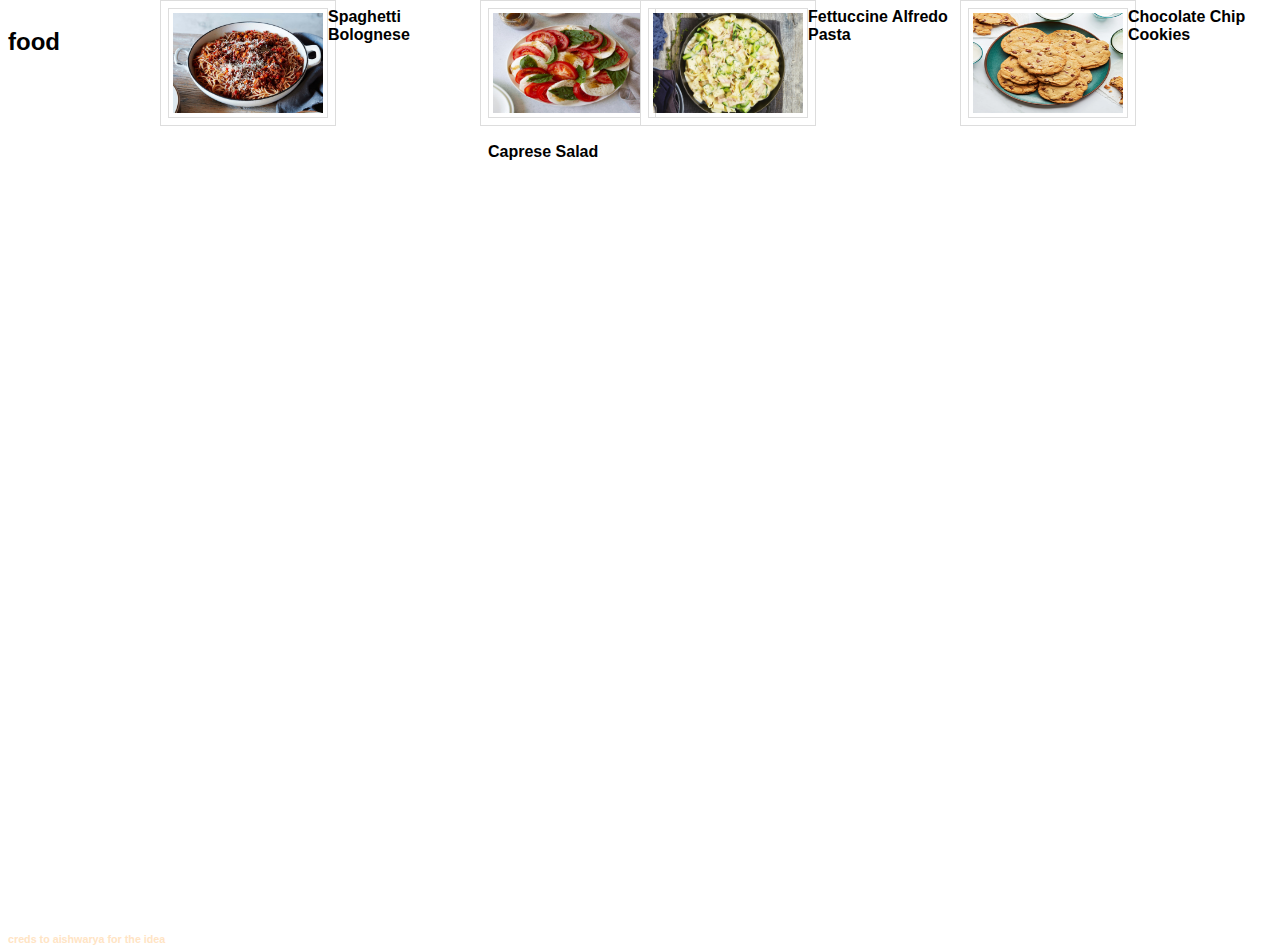
==== index.html @ c4515b08 "Rename index2.html to index.html" ====
<!DOCTYPE html>
<html>
  <head>
    <title>recipes</title>
    <link rel="stylesheet" href="style.css">
  </head>

  <body >
    <div class="container">
    <h1 align="center"></h1>

    <h2 align="left"> food </h2>

    <p><a href="spaghettirec.html"><img src="spaghetti.png" style="width:150px;height:100px;"></a></p> 
    <h4>Spaghetti Bolognese</h4>

    <p><a href="capresesalad.html"><img src="capresesalad.png" style="width:150px;height:100px;"></a></p>
    <h4> Caprese Salad</h4>

    <p><a href="alfredopast.html"><img src="alfredopast.jpeg" style="width:150px;height:100px;"></a></p>
    <h4> Fettuccine Alfredo Pasta</h4>

    <p><a href="cookies.html"><img src="cookies.png" style="width:150px;height:100px;"></a></p>
    <h4> Chocolate Chip Cookies</h4>



    </div>


   

<h6>creds to aishwarya for the idea</h6>
  </body>
</html>
---- style.css ----
.center {
  display: block;
  margin-left: auto;
  margin-right: auto;
  width: 50%;
}

body {
  font-family:'Lucida Sans', 'Lucida Sans Regular', 'Lucida Grande', 'Lucida Sans Unicode', Geneva, Verdana, sans-serif
}


header {
  background-color: #f2f2f2;
  padding: 20px;
  text-align: center;
}

h1 {
  margin: 0;
  font-size: 36px;
}

.recipe {
  margin: 20px;
}

h2 {
  font-size: 24px;
  margin-bottom: 10
}

img {    
  border: 100%;
  padding: 4px;
  border: 1px solid #ddd;
  box-shadow: 0 0 0 7px #fff, 
              0 0 0 8px #ddd;
}


html, body, .container {
  height: 100%;
}

.container {
  columns: 9em; /* desired width of your column */
}

h6 {
  color:bisque
}
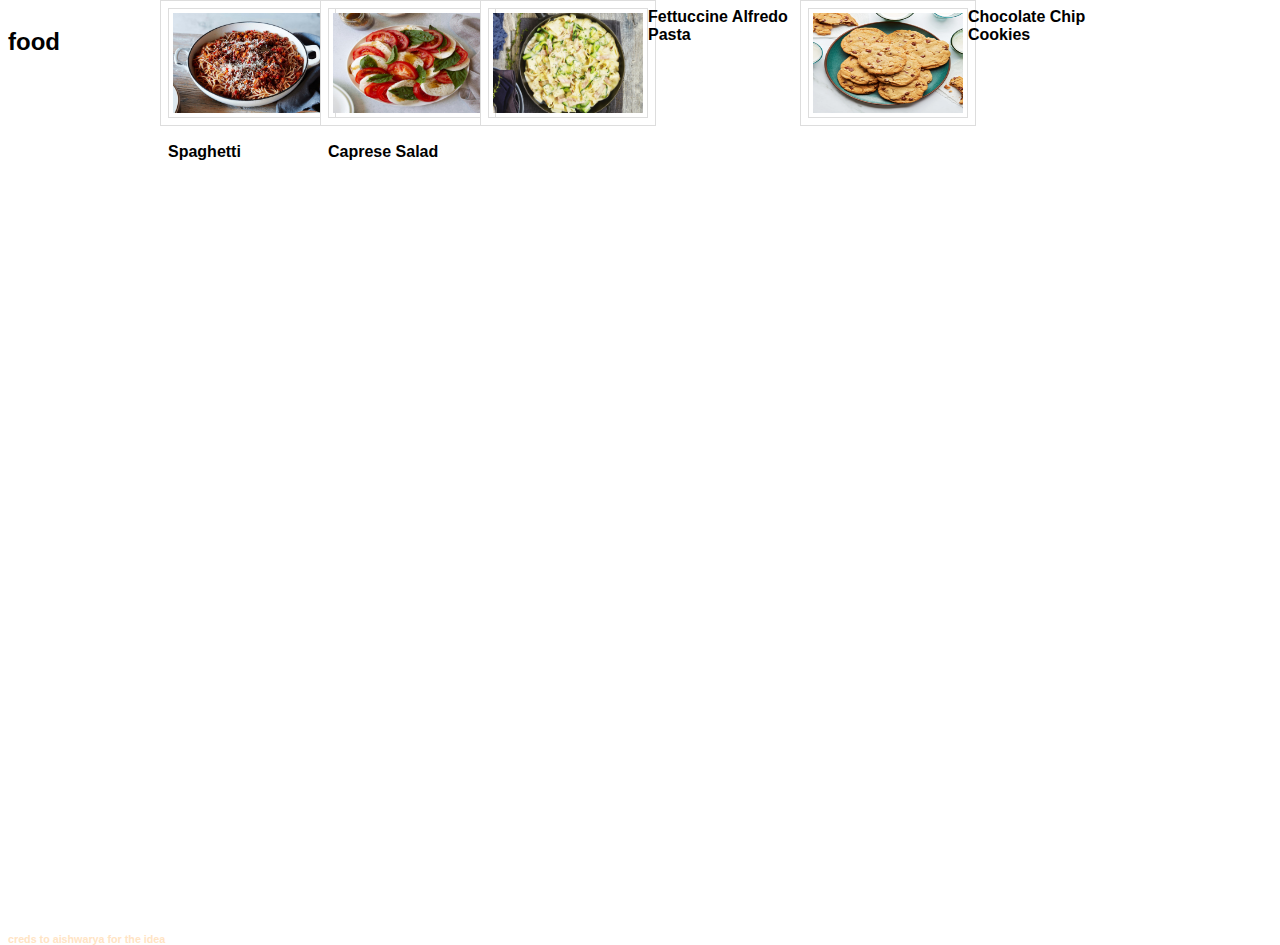
==== commit 3cfb158a: "Update index.html" ====
--- a/index.html
+++ b/index.html
@@ -12,7 +12,7 @@
     <h2 align="left"> food </h2>
 
     <p><a href="spaghettirec.html"><img src="spaghetti.png" style="width:150px;height:100px;"></a></p> 
-    <h4>Spaghetti Bolognese</h4>
+    <h4>Spaghetti</h4>
 
     <p><a href="capresesalad.html"><img src="capresesalad.png" style="width:150px;height:100px;"></a></p>
     <h4> Caprese Salad</h4>
